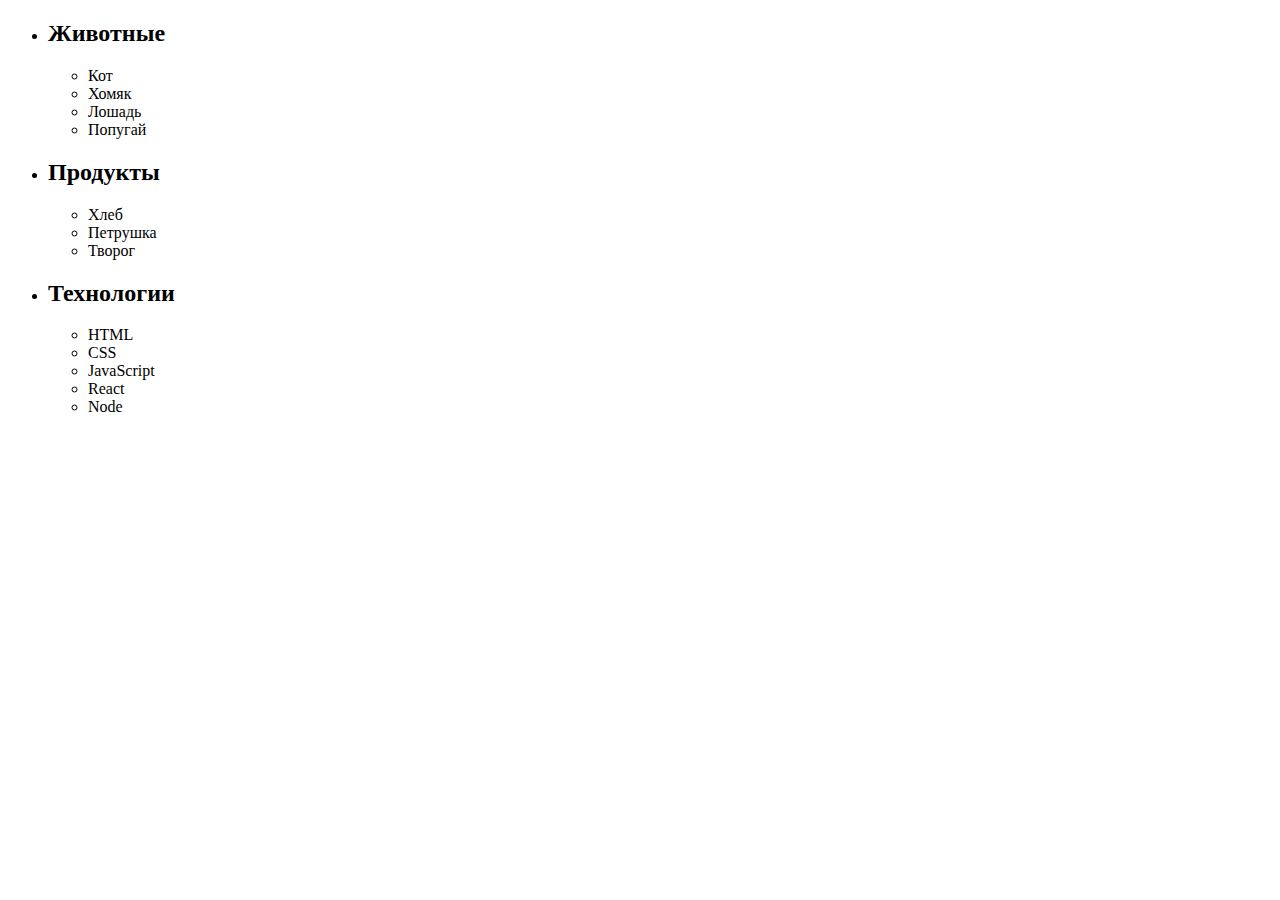
====  hw -07/index.html @ f474e19b "hw56" ====
<!DOCTYPE html>
<html lang="en">
<head>
  <meta charset="UTF-8">
  <meta name="viewport" content="width=device-width, initial-scale=1.0">
  <meta http-equiv="X-UA-Compatible" content="ie=edge">
  <title>Document</title>
</head>
<body>
  
  <ul id="categories">
    <li class="item">
      <h2>Животные</h2>
  
      <ul>
        <li>Кот</li>
        <li>Хомяк</li>
        <li>Лошадь</li>
        <li>Попугай</li>
      </ul>
    </li>
    <li class="item">
      <h2>Продукты</h2>
  
      <ul>
        <li>Хлеб</li>
        <li>Петрушка</li>
        <li>Творог</li>
      </ul>
    </li>
    <li class="item">
      <h2>Технологии</h2>
  
      <ul>
        <li>HTML</li>
        <li>CSS</li>
        <li>JavaScript</li>
        <li>React</li>
        <li>Node</li>
      </ul>
    </li>
  </ul>
  <ul id="ingredients"></ul>
  <ul id="gallery">  </ul>
  <script type="module" src="./index.js"></script>
</body>
</html>
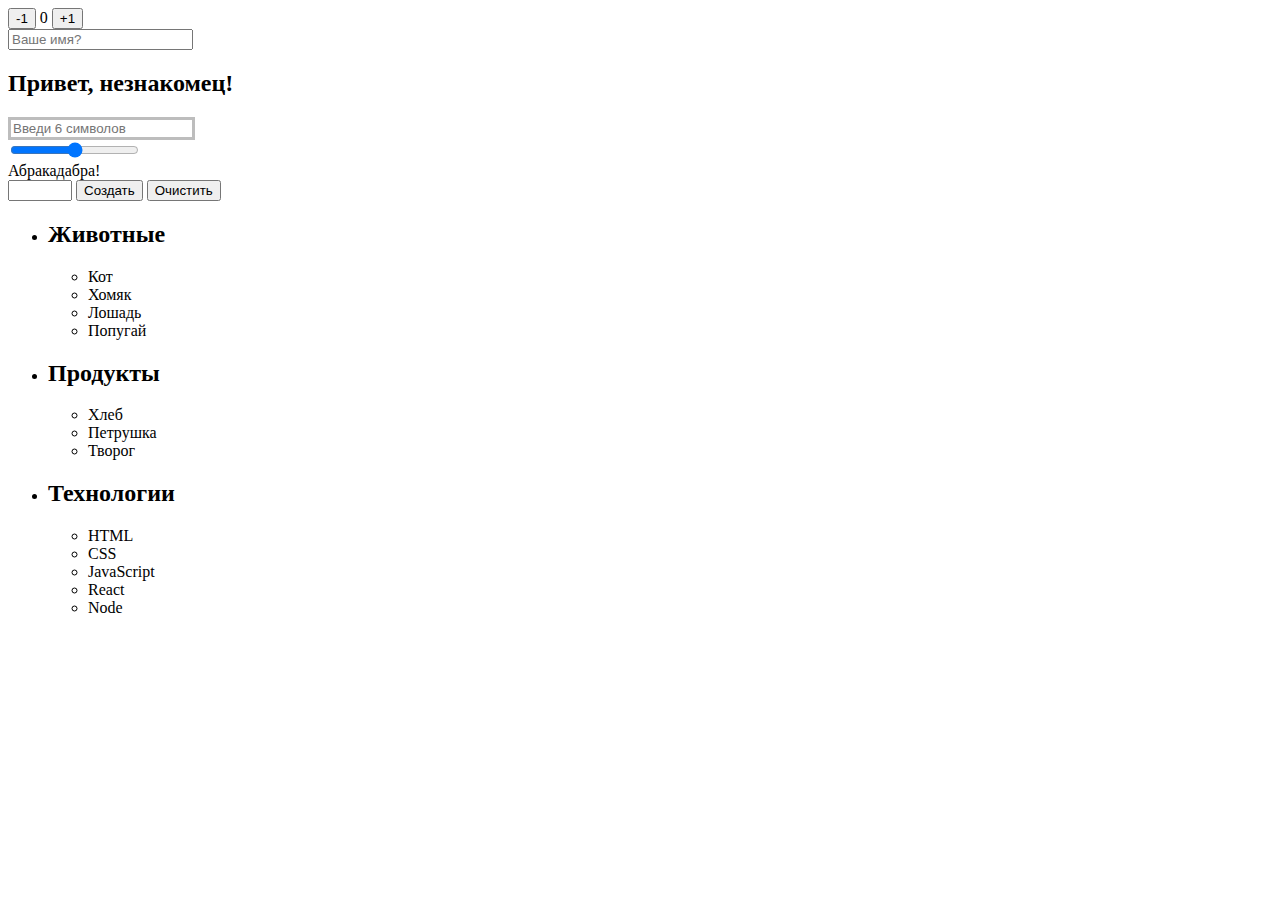
==== commit b9796487: "hw7" ====
--- a/ hw -07/index.html
+++ b/ hw -07/index.html
@@ -5,12 +5,41 @@
   <meta name="viewport" content="width=device-width, initial-scale=1.0">
   <meta http-equiv="X-UA-Compatible" content="ie=edge">
   <title>Document</title>
+  <link href="style.css" rel="stylesheet">
 </head>
 <body>
-  
+  <div id="counter">
+      <button type="button" data-action="decrement">-1</button>
+      <span id="value">0</span>
+      <button type="button" data-action="increment">+1</button>
+     </div>
+
+     <input type="text" placeholder="Ваше имя?" id="name-input" />
+ <h2>Привет, <span id="name-output">незнакомец</span>!</h2>
+<input
+  type="text"
+   id="validation-input"
+   data-length="6"
+   placeholder="Введи 6 символов"
+ />
+
+ <br><input id="font-size-control" type="range" />
+ <br />
+ <span id="text">Абракадабра!</span>
+
+ <br><div id="controls">
+  <input  type="number" min="0" max="100" step="1" />
+   <button type="button" data-action="render">Создать</button>
+  <button type="button" data-action="destroy">Очистить</button>
+ </div>
+
+ <div id="boxes"></div>
+
   <ul id="categories">
     <li class="item">
       <h2>Животные</h2>
+
+      
   
       <ul>
         <li>Кот</li>
--- a/ hw -07/style.css
+++ b/ hw -07/style.css
@@ -0,0 +1,12 @@
+#validation-input {
+  border: 3px solid #bdbdbd;
+}
+
+#validation-input.valid {
+  border-color: #4caf50;
+}
+
+#validation-input.invalid {
+  border-color: #f44336;
+  
+}
